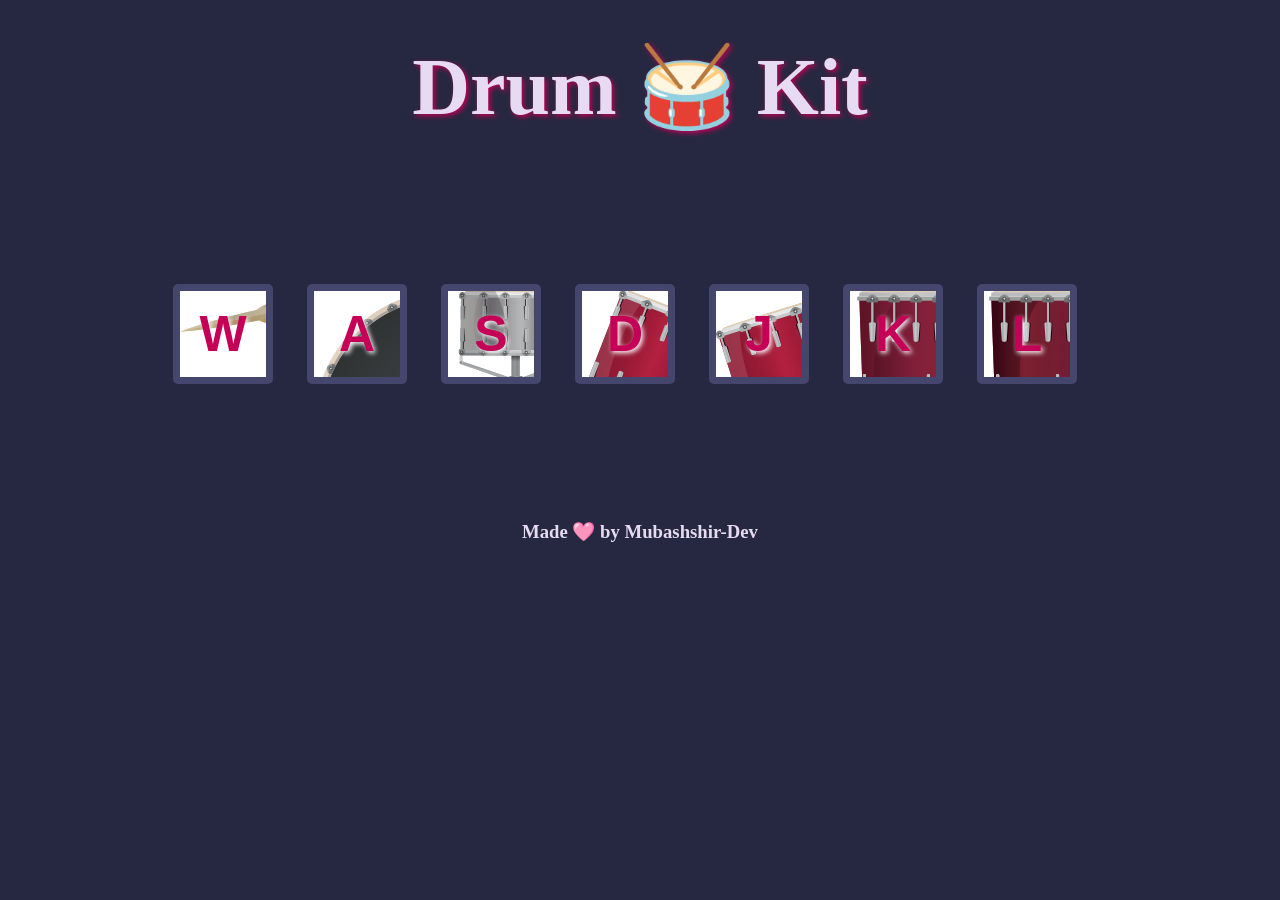
==== drum/index.htm @ 37315784 "drum" ====
<!DOCTYPE html>
<html lang="en">
<head>
    <meta charset="UTF-8">
    <meta name="viewport" content="width=device-width, initial-scale=1.0">
    <title>Drum kit</title>
    <link rel="stylesheet" href="style.css">
</head>

<body>
<center><h1>Drum 🥁 Kit</h1></center> 
<center>

<button class="W button1 ">W</button>
<button class="A">A</button>
<button class="S">S</button>
<button class="D">D</button>
<button class="J">J</button>
<button class="K">K</button>
<button class="L">L</button>
</center>
<br>
<center>
<h3>Made 🩷 by Mubashshir-Dev</h3>
</center>
<script src="script.js"></script>
</body>
</html>
---- drum/style.css ----
body{
    background-color: #262841;
    color:#e7dbf3;
}

button{
    height: 100px;
    width: 100px;
    background-color: white;
    display: inline-block;
    margin-right: 30px;
    border-radius: 5px;
    border: 7px solid #44466d;
    margin-bottom: 100px;
    font-size: 50px;
    font-weight: bold;
    color: #c50057;
    text-shadow: 2px 2px 5px #ffffff
}

h1{
    font-size: 80px;
    font-weight: bold;
    margin-top: 40px;
    margin-bottom: 150px;
    text-shadow: 2px 2px 5px #c50057;
}



.W{
    background-image: url("image/crash.png");
}

.A{
    background-image: url("image/kick.png");
}

.S{
    background-image: url("image/snare.png");
}
.D{
    background-image: url("image/tom1.png");
}
.J{
    background-image: url("image/tom2.png");
}
.K{
    background-image: url("image/tom3.png");
}
.L{
    background-image: url("image/tom4.png");
}
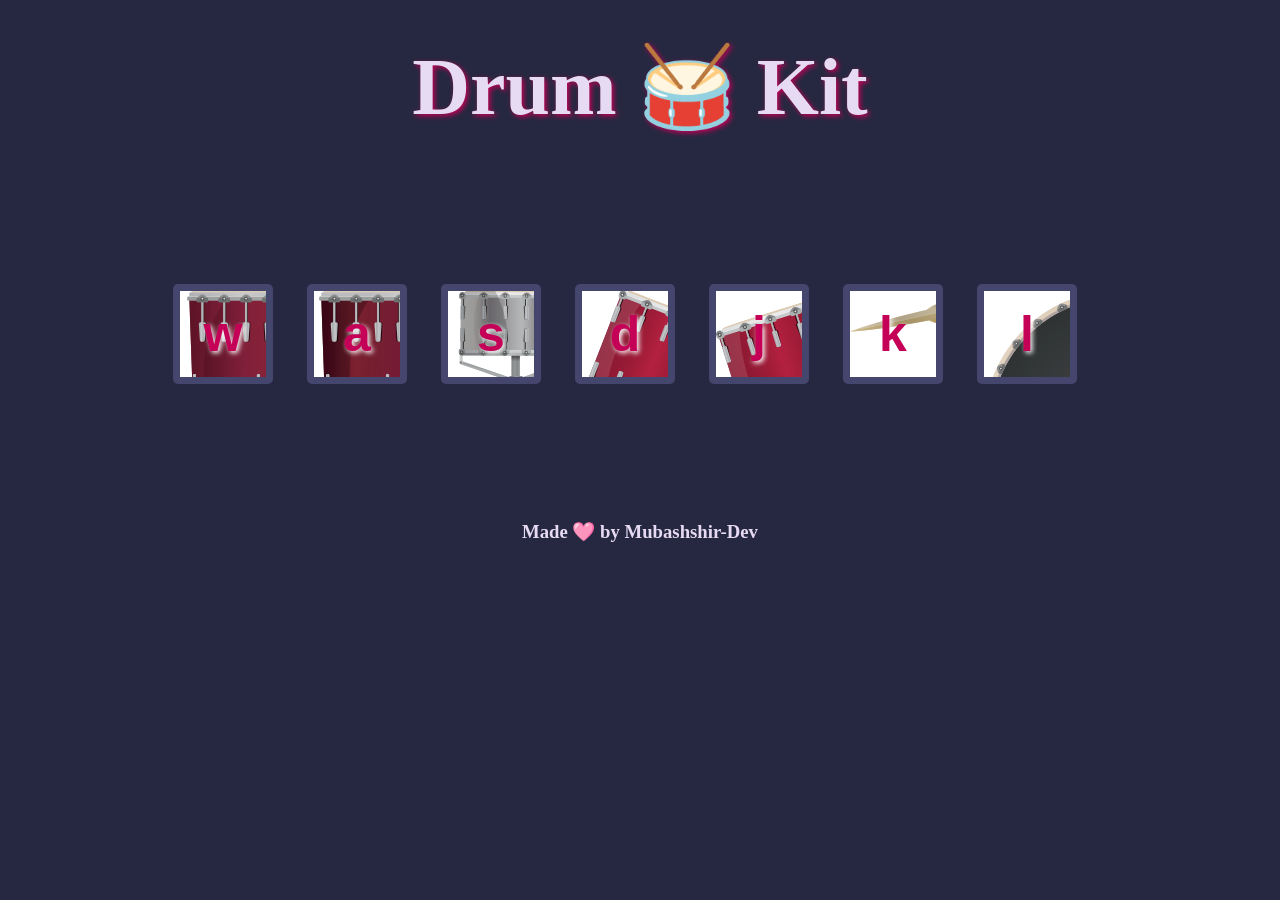
==== commit cb18b2ec: "unix-cli and drum" ====
--- a/drum/index.htm
+++ b/drum/index.htm
@@ -11,13 +11,13 @@
 <center><h1>Drum 🥁 Kit</h1></center> 
 <center>
 
-<button class="W button1 ">W</button>
-<button class="A">A</button>
-<button class="S">S</button>
-<button class="D">D</button>
-<button class="J">J</button>
-<button class="K">K</button>
-<button class="L">L</button>
+<button class="W button1 ">w</button>
+<button class="A">a</button>
+<button class="S">s</button>
+<button class="D">d</button>
+<button class="J">j</button>
+<button class="K">k</button>
+<button class="L">l</button>
 </center>
 <br>
 <center>
--- a/drum/style.css
+++ b/drum/style.css
@@ -29,11 +29,11 @@
 
 
 .W{
-    background-image: url("image/crash.png");
+    background-image: url("image/tom3.png");
 }
 
 .A{
-    background-image: url("image/kick.png");
+    background-image: url("image/tom4.png");
 }
 
 .S{
@@ -46,8 +46,8 @@
     background-image: url("image/tom2.png");
 }
 .K{
-    background-image: url("image/tom3.png");
+    background-image: url("image/crash.png");
 }
 .L{
-    background-image: url("image/tom4.png");
+    background-image: url("image/kick.png");
 }
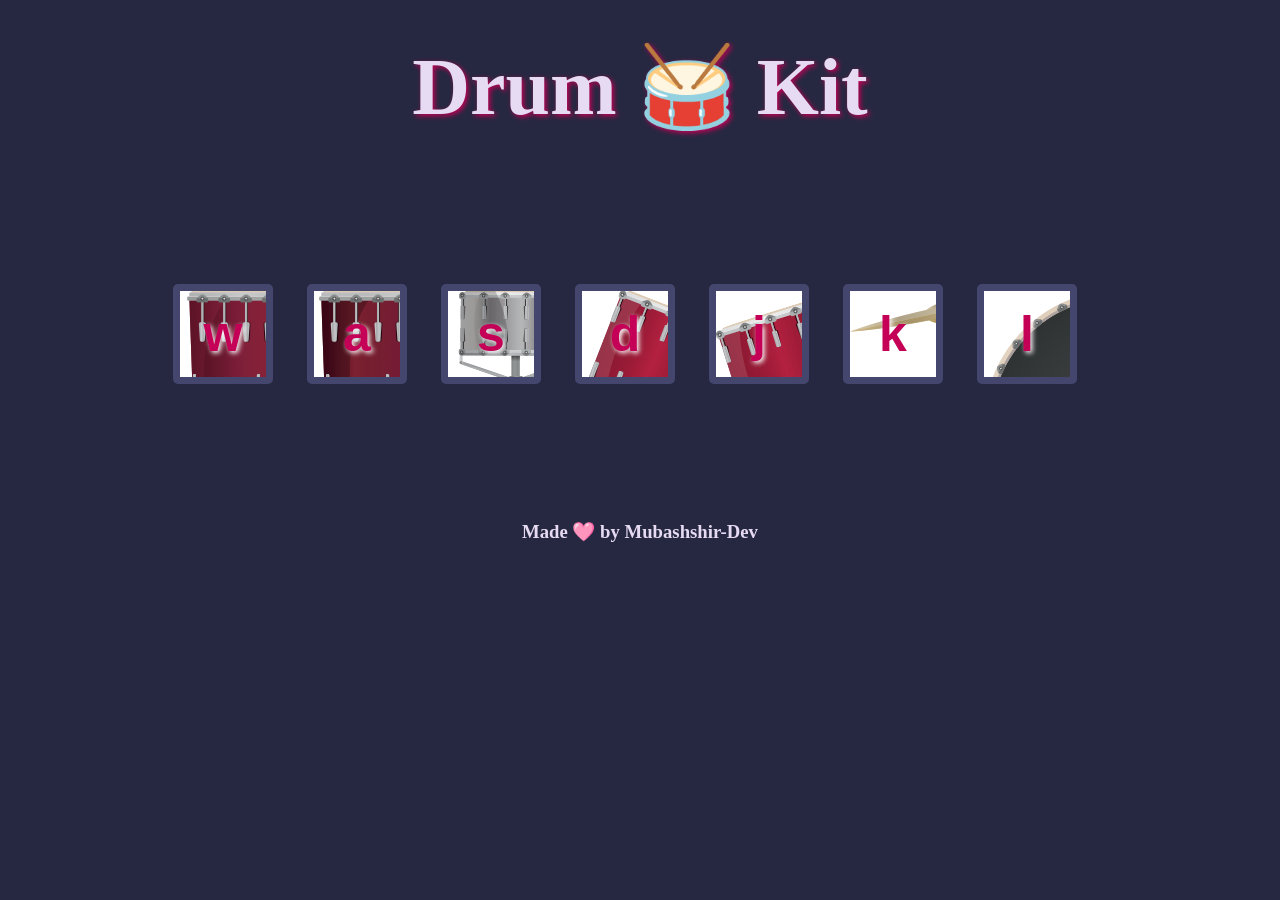
==== commit 5a418cab: "jquery" ====
--- a/drum/index.htm
+++ b/drum/index.htm
@@ -11,13 +11,13 @@
 <center><h1>Drum 🥁 Kit</h1></center> 
 <center>
 
-<button class="W button1 ">w</button>
-<button class="A">a</button>
-<button class="S">s</button>
-<button class="D">d</button>
-<button class="J">j</button>
-<button class="K">k</button>
-<button class="L">l</button>
+<button class="w button1 ">w</button>
+<button class="a">a</button>
+<button class="s">s</button>
+<button class="d">d</button>
+<button class="j">j</button>
+<button class="k">k</button>
+<button class="l">l</button>
 </center>
 <br>
 <center>
--- a/drum/style.css
+++ b/drum/style.css
@@ -28,26 +28,31 @@
 
 
 
-.W{
+.w{
     background-image: url("image/tom3.png");
 }
 
-.A{
+.a{
     background-image: url("image/tom4.png");
 }
 
-.S{
+.s{
     background-image: url("image/snare.png");
 }
-.D{
+.d{
     background-image: url("image/tom1.png");
 }
-.J{
+.j{
     background-image: url("image/tom2.png");
 }
-.K{
+.k{
     background-image: url("image/crash.png");
 }
-.L{
+.l{
     background-image: url("image/kick.png");
 }
+
+.pressed{
+    box-shadow: 0 3px 4px 0 #DBEDF3;
+    opacity: 0.5;
+}
